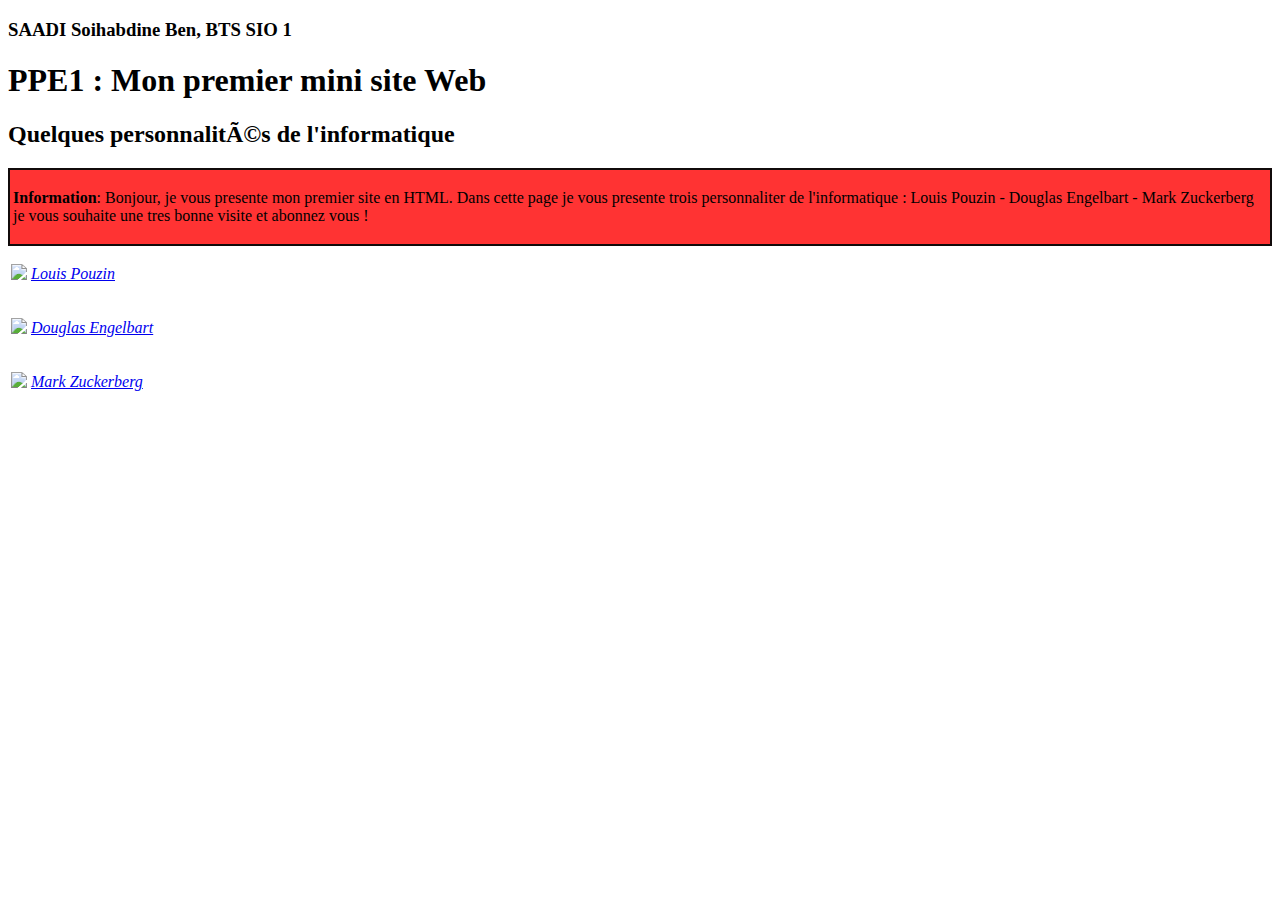
==== index.html @ 34096044 "Create index.html" ====
<!DOCTYPE html>
<html>
	<head
		<meta charset="utf-8" />
		<link  rel="stylesheet" href="style.css" />
		<title>Personage.Informatique </title>
	<h3>SAADI Soihabdine Ben, BTS SIO 1</h3>
	<div class="titre">
	<h1>PPE1 : Mon premier mini site Web</h1> 
	<h2>Quelques personnalités de l'informatique</h2>
</div>

<div style="border: 2px solid #110B0B; padding: 3px; background-color: #FF3333; -moz-border-radius-topleft: 5px; -moz-border-radius-topright: 5px; -moz-border-radius-bottomright: 5px; -moz-border-radius-bottomleft: 5px;">
<p>
<strong>Information</strong>: Bonjour, je vous presente mon premier site en HTML. Dans cette page je vous presente trois personnaliter de l'informatique 
	: Louis Pouzin
	- Douglas Engelbart
	- Mark Zuckerberg
  je vous souhaite une tres bonne visite et abonnez vous !
</p>
</div>
		<div class="table">
			<em>
		<table>
			<tr>
			<td><a href="bioLouisP.html"><img src="images\louis pouzin.jpg" width="60%"></a></td>
			<td><p class="nom"><a href="bioLouisP.html">Louis Pouzin</a></p></td>
			</tr>
			<tr>
			<td><a href="bioLinusT.html"><img src="images\douglas.jpg" width="60%"></a></td>
			<td><p class="nom"><a href="bioLinusT.html">Douglas Engelbart</a></p></td> 
			</td>
			<tr>
			<td><a href="bioMarkZ.html"><img src="images\Mark_Zuckerberg.jpg" width="60%"></a></td>
			<td><p class="nom"><a href="bioMarkZ.html">Mark Zuckerberg</a></p></td>
		</tr>
	</table>
</tr>
	</em>
	</div>
</body>
</html>
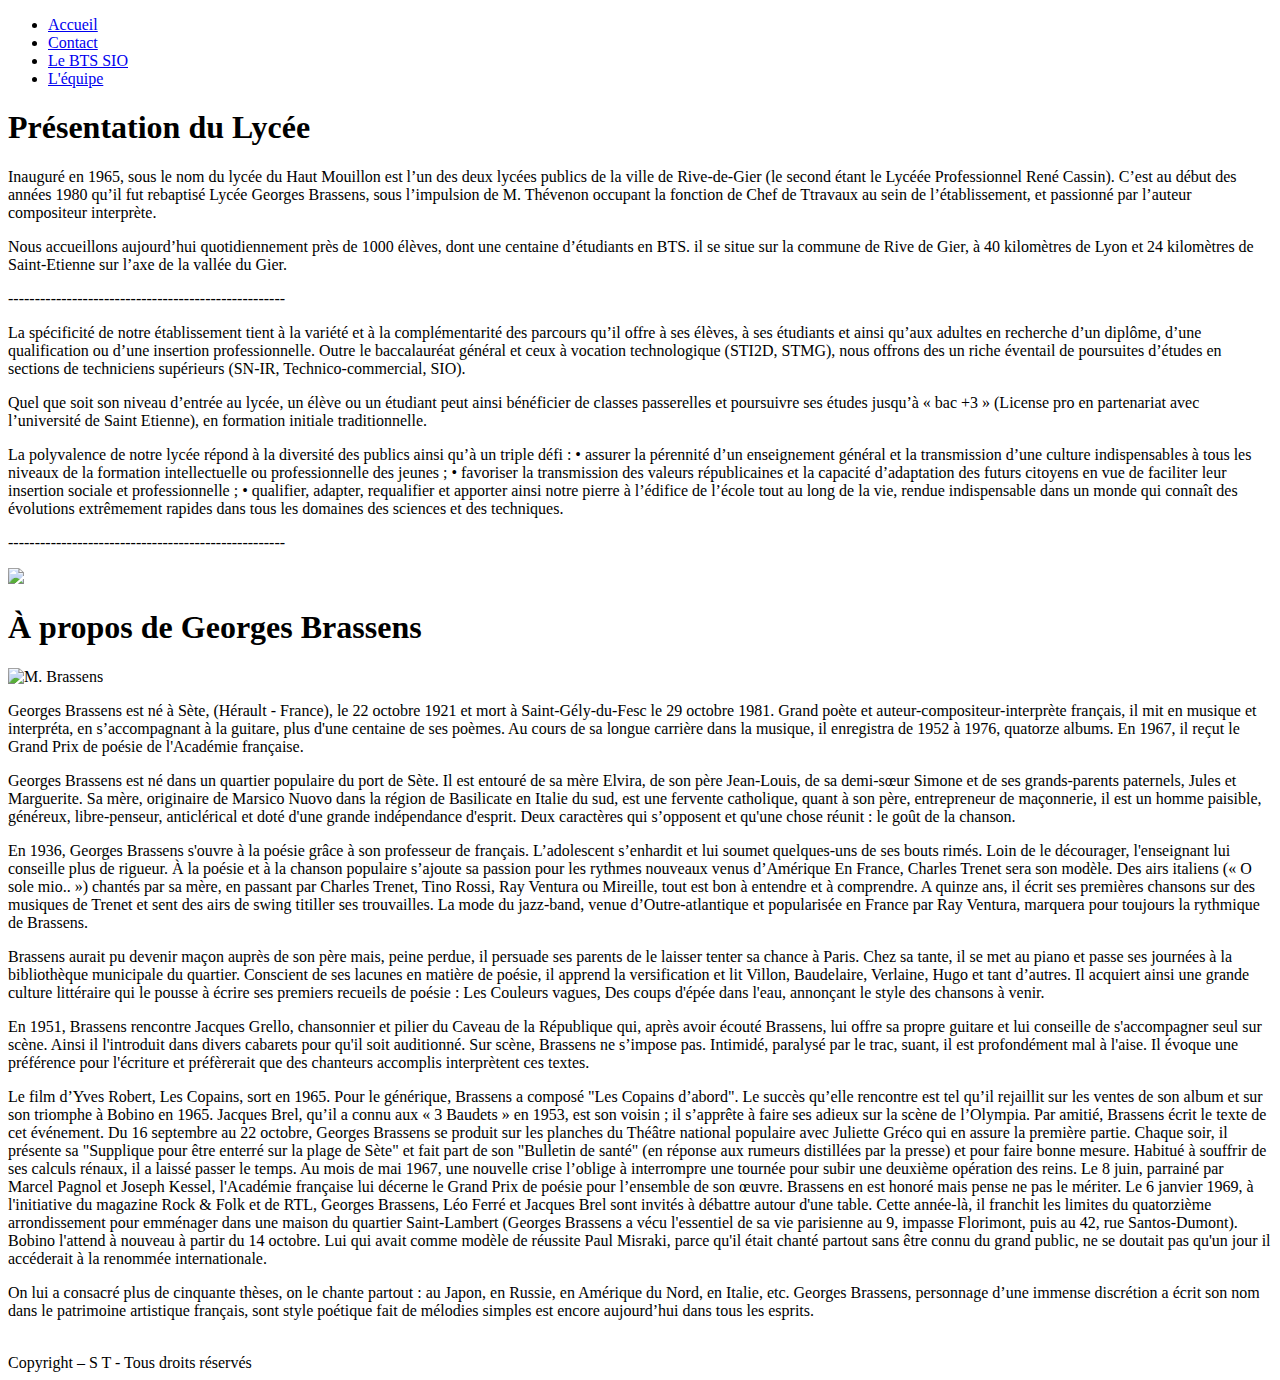
==== commit 21f159ea: "Rename site 2 to index.html" ====
--- a/index.html
+++ b/index.html
@@ -1,42 +1,69 @@
 <!DOCTYPE html>
-<html>
-	<head
-		<meta charset="utf-8" />
-		<link  rel="stylesheet" href="style.css" />
-		<title>Personage.Informatique </title>
-	<h3>SAADI Soihabdine Ben, BTS SIO 1</h3>
-	<div class="titre">
-	<h1>PPE1 : Mon premier mini site Web</h1> 
-	<h2>Quelques personnalités de l'informatique</h2>
-</div>
+<html> <!--Ouverture d'une balise html -->
+	<head> <!--Ouverture de l'entête -->
+		<meta charset="utf-8"/> <!--Définition de l'encodage -->
+		<link rel="stylesheet" href="design_martin.css" /><!--Lien vers la feuille css-->
+		<title>mon site brassens - Page index.html</title> 		 <!--Définition du titre de la page sur la fenêtre-->
+	</head> <!--Fermeture de l'entête-->
+	<body> <!--Ouverture de la balise body-->
+		<header>
+			
+		</header>
+			<nav> <!--Menu-->		
+				<ul>
+					<li><a href="index.html">Accueil</a></li>
+					<li><a href="contact.html">Contact</a></li>
+					<li><a href="pagebts.html">Le BTS SIO</a></li>
+					<li><a href="equipe.html">L'équipe</a></li>
+				</ul>
+			</nav>
+		<section>
+			<article>
+				<h1>Présentation du Lycée</h1>
+				<p>
+					Inauguré en 1965, sous le nom du lycée du Haut Mouillon est l’un des deux lycées publics de la ville de Rive-de-Gier (le second étant le Lycéée Professionnel René Cassin). C’est au début des années 1980 qu’il fut rebaptisé Lycée Georges Brassens, sous l’impulsion de M. Thévenon occupant la fonction de Chef de Ttravaux au sein de l’établissement, et passionné par l’auteur compositeur interprète. </p>
+					<p>Nous accueillons aujourd’hui quotidiennement près de 1000 élèves, dont une centaine d’étudiants en BTS. il se situe sur la commune de Rive de Gier, à 40 kilomètres de Lyon et 24 kilomètres de Saint-Etienne sur l’axe de la vallée du Gier.</p>
+					<p>----------------------------------------------------</p>
+					<p>La spécificité de notre établissement tient à la variété et à la complémentarité des parcours qu’il offre à ses élèves, à ses étudiants et ainsi qu’aux adultes en recherche d’un diplôme, d’une qualification ou d’une insertion professionnelle. Outre le baccalauréat général et ceux à vocation technologique (STI2D, STMG), nous offrons des un riche éventail de poursuites d’études en sections de techniciens supérieurs (SN-IR, Technico-commercial, SIO).</p>
+					<p>Quel que soit son niveau d’entrée au lycée, un élève ou un étudiant peut ainsi bénéficier de classes passerelles et poursuivre ses études jusqu’à « bac +3 » (License pro en partenariat avec l’université de Saint Etienne), en formation initiale traditionnelle. </p>
 
-<div style="border: 2px solid #110B0B; padding: 3px; background-color: #FF3333; -moz-border-radius-topleft: 5px; -moz-border-radius-topright: 5px; -moz-border-radius-bottomright: 5px; -moz-border-radius-bottomleft: 5px;">
-<p>
-<strong>Information</strong>: Bonjour, je vous presente mon premier site en HTML. Dans cette page je vous presente trois personnaliter de l'informatique 
-	: Louis Pouzin
-	- Douglas Engelbart
-	- Mark Zuckerberg
-  je vous souhaite une tres bonne visite et abonnez vous !
-</p>
-</div>
-		<div class="table">
-			<em>
-		<table>
-			<tr>
-			<td><a href="bioLouisP.html"><img src="images\louis pouzin.jpg" width="60%"></a></td>
-			<td><p class="nom"><a href="bioLouisP.html">Louis Pouzin</a></p></td>
-			</tr>
-			<tr>
-			<td><a href="bioLinusT.html"><img src="images\douglas.jpg" width="60%"></a></td>
-			<td><p class="nom"><a href="bioLinusT.html">Douglas Engelbart</a></p></td> 
-			</td>
-			<tr>
-			<td><a href="bioMarkZ.html"><img src="images\Mark_Zuckerberg.jpg" width="60%"></a></td>
-			<td><p class="nom"><a href="bioMarkZ.html">Mark Zuckerberg</a></p></td>
-		</tr>
-	</table>
-</tr>
-	</em>
-	</div>
-</body>
+					<p>La polyvalence de notre lycée répond à la diversité des publics ainsi qu’à un triple défi : 
+					•	assurer la pérennité d’un enseignement général et la transmission d’une culture indispensables à tous les niveaux de la formation intellectuelle ou professionnelle des jeunes ;
+					•	favoriser la transmission des valeurs républicaines et la capacité d’adaptation des futurs citoyens en vue de faciliter leur insertion sociale et professionnelle ;
+					•	qualifier, adapter, requalifier et apporter ainsi notre pierre à l’édifice de l’école tout au long de la vie, rendue indispensable dans un monde qui connaît des évolutions extrêmement rapides dans tous les domaines des sciences et des techniques.</p>
+					<p>----------------------------------------------------</p>
+					<img src="images/lycee.jpg" class="image">
+				</p>
+			</article>
+			<aside>
+				<h1>À propos de Georges Brassens</h1>
+				<img src="images/georgesbrassens.jpg" class="photobrassens" alt="M. Brassens" title="Georges Brassens" />
+				<p>
+					Georges Brassens est né à Sète, (Hérault - France), le 22 octobre 1921 et mort à Saint-Gély-du-Fesc le 29 octobre 1981. Grand poète et auteur-compositeur-interprète français, il mit en musique et interpréta, en s’accompagnant à la guitare, plus d'une centaine de ses poèmes. 
+					Au cours de sa longue carrière dans la musique, il enregistra de 1952 à 1976, quatorze albums. En 1967, il reçut le Grand Prix de poésie de l'Académie française. </p>
+
+					<p>Georges Brassens est né dans un quartier populaire du port de Sète. Il est entouré de sa mère Elvira, de son père Jean-Louis, de sa demi-sœur Simone et de ses grands-parents paternels, Jules et Marguerite. Sa mère, originaire de Marsico Nuovo dans la région de Basilicate en Italie du sud, est une fervente catholique, quant à son père, entrepreneur de maçonnerie, il est un homme paisible, généreux, libre-penseur, anticlérical et doté d'une grande indépendance d'esprit. Deux caractères qui s’opposent et qu'une chose réunit : le goût de la chanson.  </p>
+					  
+					<p>En 1936, Georges Brassens s'ouvre à la poésie grâce à son professeur de français. L’adolescent s’enhardit et lui soumet quelques-uns de ses bouts rimés. Loin de le décourager, l'enseignant lui conseille plus de rigueur. À la poésie et à la chanson populaire s’ajoute sa passion pour les rythmes nouveaux venus d’Amérique En France, Charles Trenet sera son modèle. Des airs italiens (« O sole mio.. ») chantés par sa mère, en passant par Charles Trenet, Tino Rossi, Ray Ventura ou Mireille, tout est bon à entendre et à comprendre. A quinze ans, il écrit ses premières chansons sur des musiques de Trenet et sent des airs de swing titiller ses trouvailles. La mode du jazz-band, venue d’Outre-atlantique et popularisée en France par Ray Ventura, marquera pour toujours la rythmique de Brassens. </p>
+
+					<p>Brassens aurait pu devenir maçon auprès de son père mais, peine perdue, il persuade ses parents de le laisser tenter sa chance à Paris. 
+					Chez sa tante, il se met au piano et passe ses journées à la bibliothèque municipale du quartier. Conscient de ses lacunes en matière de poésie, il apprend la versification et lit Villon, Baudelaire, Verlaine, Hugo et tant d’autres. Il acquiert ainsi une grande culture littéraire qui le pousse à écrire ses premiers recueils de poésie : Les Couleurs vagues, Des coups d'épée dans l'eau, annonçant le style des chansons à venir. </p>
+
+					<p>En 1951, Brassens rencontre Jacques Grello, chansonnier et pilier du Caveau de la République qui, après avoir écouté Brassens, lui offre sa propre guitare et lui conseille de s'accompagner seul sur scène. Ainsi il l'introduit dans divers cabarets pour qu'il soit auditionné. Sur scène, Brassens ne s’impose pas. Intimidé, paralysé par le trac, suant, il est profondément mal à l'aise. Il évoque une préférence pour l'écriture et préfèrerait que des chanteurs accomplis interprètent ces textes. </p>
+
+					<p>Le film d’Yves Robert, Les Copains, sort en 1965. Pour le générique, Brassens a composé "Les Copains d’abord". Le succès qu’elle rencontre est tel qu’il rejaillit sur les ventes de son album et sur son triomphe à Bobino en 1965. Jacques Brel, qu’il a connu aux « 3 Baudets » en 1953, est son voisin ; il s’apprête à faire ses adieux sur la scène de l’Olympia. Par amitié, Brassens écrit le texte de cet événement. Du 16 septembre au 22 octobre, Georges Brassens se produit sur les planches du Théâtre national populaire avec Juliette Gréco qui en assure la première partie. Chaque soir, il présente sa "Supplique pour être enterré sur la plage de Sète" et fait part de son "Bulletin de santé" (en réponse aux rumeurs distillées par la presse) et pour faire bonne mesure. Habitué à souffrir de ses calculs rénaux, il a laissé passer le temps. Au mois de mai 1967, une nouvelle crise l’oblige à interrompre une tournée pour subir une deuxième opération des reins. Le 8 juin, parrainé par Marcel Pagnol et Joseph Kessel, l'Académie française lui décerne le Grand Prix de poésie pour l’ensemble de son œuvre. Brassens en est honoré mais pense ne pas le mériter. Le 6 janvier 1969, à l'initiative du magazine Rock & Folk et de RTL, Georges Brassens, Léo Ferré et Jacques Brel sont invités à débattre autour d'une table. Cette année-là, il franchit les limites du quatorzième arrondissement pour emménager dans une maison du quartier Saint-Lambert (Georges Brassens a vécu l'essentiel de sa vie parisienne au 9, impasse Florimont, puis au 42, rue Santos-Dumont). 
+					Bobino l'attend à nouveau à partir du 14 octobre. Lui qui avait comme modèle de réussite Paul Misraki, parce qu'il était chanté partout sans être connu du grand public, ne se doutait pas qu'un jour il accéderait à la renommée internationale. </p>
+
+					<p>On lui a consacré plus de cinquante thèses, on le chante partout : au Japon, en Russie, en Amérique du Nord, en Italie, etc. Georges Brassens, personnage d’une immense discrétion a écrit son nom dans le patrimoine artistique français, sont style poétique fait de mélodies simples est encore aujourd’hui dans tous les esprits.</p>
+			
+
+			</aside>
+		</section>
+
+		
+	</body>
+	<footer><!-- pied de page -->	
+		<br/>
+			Copyright – S T - Tous droits réservés<br />
+	</footer>
 </html>
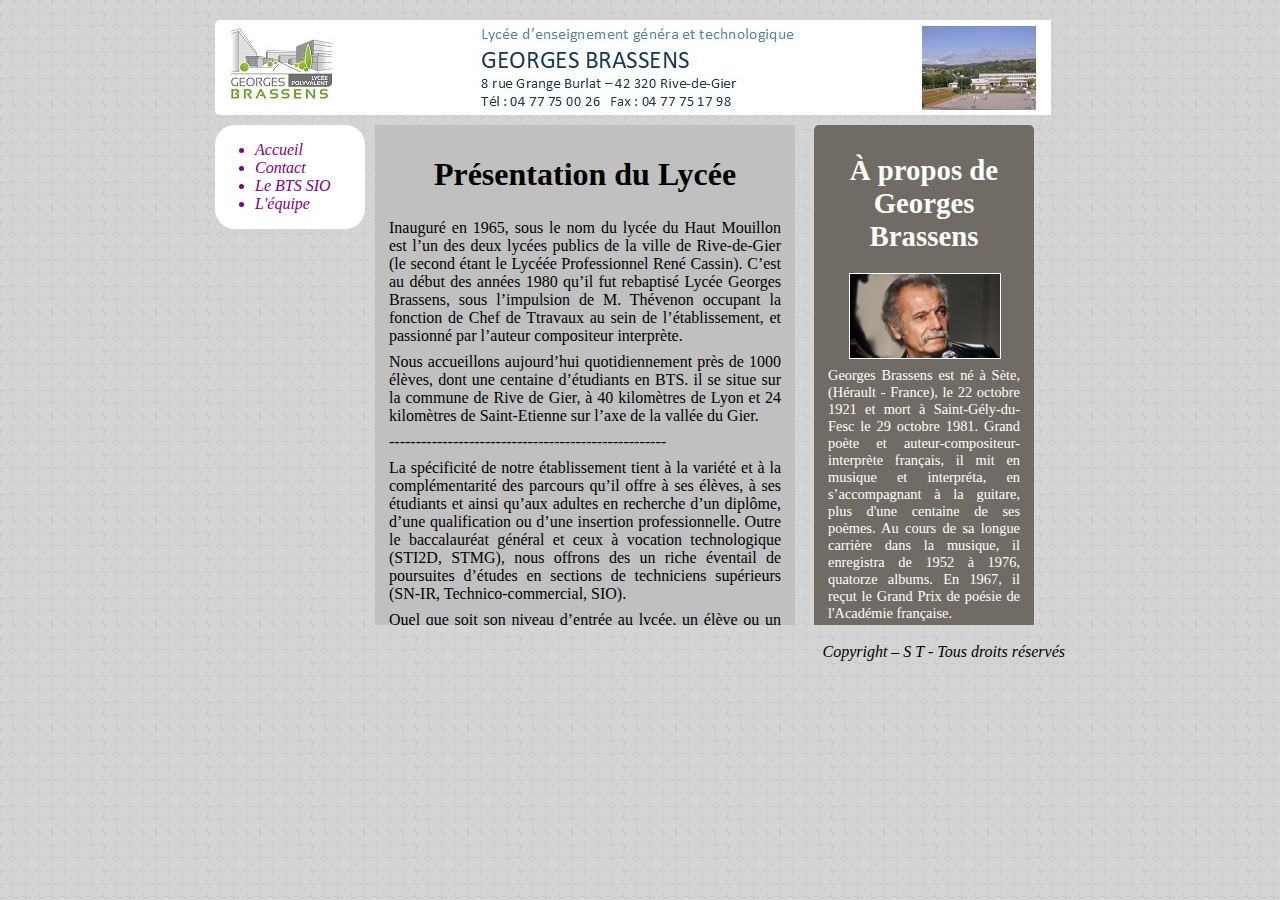
==== commit 55da18f9: "Add files via upload" ====
--- a/index.html
+++ b/index.html
@@ -1,69 +1,69 @@
-<!DOCTYPE html>
-<html> <!--Ouverture d'une balise html -->
-	<head> <!--Ouverture de l'entête -->
-		<meta charset="utf-8"/> <!--Définition de l'encodage -->
-		<link rel="stylesheet" href="design_martin.css" /><!--Lien vers la feuille css-->
-		<title>mon site brassens - Page index.html</title> 		 <!--Définition du titre de la page sur la fenêtre-->
-	</head> <!--Fermeture de l'entête-->
-	<body> <!--Ouverture de la balise body-->
-		<header>
-			
-		</header>
-			<nav> <!--Menu-->		
-				<ul>
-					<li><a href="index.html">Accueil</a></li>
-					<li><a href="contact.html">Contact</a></li>
-					<li><a href="pagebts.html">Le BTS SIO</a></li>
-					<li><a href="equipe.html">L'équipe</a></li>
-				</ul>
-			</nav>
-		<section>
-			<article>
-				<h1>Présentation du Lycée</h1>
-				<p>
-					Inauguré en 1965, sous le nom du lycée du Haut Mouillon est l’un des deux lycées publics de la ville de Rive-de-Gier (le second étant le Lycéée Professionnel René Cassin). C’est au début des années 1980 qu’il fut rebaptisé Lycée Georges Brassens, sous l’impulsion de M. Thévenon occupant la fonction de Chef de Ttravaux au sein de l’établissement, et passionné par l’auteur compositeur interprète. </p>
-					<p>Nous accueillons aujourd’hui quotidiennement près de 1000 élèves, dont une centaine d’étudiants en BTS. il se situe sur la commune de Rive de Gier, à 40 kilomètres de Lyon et 24 kilomètres de Saint-Etienne sur l’axe de la vallée du Gier.</p>
-					<p>----------------------------------------------------</p>
-					<p>La spécificité de notre établissement tient à la variété et à la complémentarité des parcours qu’il offre à ses élèves, à ses étudiants et ainsi qu’aux adultes en recherche d’un diplôme, d’une qualification ou d’une insertion professionnelle. Outre le baccalauréat général et ceux à vocation technologique (STI2D, STMG), nous offrons des un riche éventail de poursuites d’études en sections de techniciens supérieurs (SN-IR, Technico-commercial, SIO).</p>
-					<p>Quel que soit son niveau d’entrée au lycée, un élève ou un étudiant peut ainsi bénéficier de classes passerelles et poursuivre ses études jusqu’à « bac +3 » (License pro en partenariat avec l’université de Saint Etienne), en formation initiale traditionnelle. </p>
-
-					<p>La polyvalence de notre lycée répond à la diversité des publics ainsi qu’à un triple défi : 
-					•	assurer la pérennité d’un enseignement général et la transmission d’une culture indispensables à tous les niveaux de la formation intellectuelle ou professionnelle des jeunes ;
-					•	favoriser la transmission des valeurs républicaines et la capacité d’adaptation des futurs citoyens en vue de faciliter leur insertion sociale et professionnelle ;
-					•	qualifier, adapter, requalifier et apporter ainsi notre pierre à l’édifice de l’école tout au long de la vie, rendue indispensable dans un monde qui connaît des évolutions extrêmement rapides dans tous les domaines des sciences et des techniques.</p>
-					<p>----------------------------------------------------</p>
-					<img src="images/lycee.jpg" class="image">
-				</p>
-			</article>
-			<aside>
-				<h1>À propos de Georges Brassens</h1>
-				<img src="images/georgesbrassens.jpg" class="photobrassens" alt="M. Brassens" title="Georges Brassens" />
-				<p>
-					Georges Brassens est né à Sète, (Hérault - France), le 22 octobre 1921 et mort à Saint-Gély-du-Fesc le 29 octobre 1981. Grand poète et auteur-compositeur-interprète français, il mit en musique et interpréta, en s’accompagnant à la guitare, plus d'une centaine de ses poèmes. 
-					Au cours de sa longue carrière dans la musique, il enregistra de 1952 à 1976, quatorze albums. En 1967, il reçut le Grand Prix de poésie de l'Académie française. </p>
-
-					<p>Georges Brassens est né dans un quartier populaire du port de Sète. Il est entouré de sa mère Elvira, de son père Jean-Louis, de sa demi-sœur Simone et de ses grands-parents paternels, Jules et Marguerite. Sa mère, originaire de Marsico Nuovo dans la région de Basilicate en Italie du sud, est une fervente catholique, quant à son père, entrepreneur de maçonnerie, il est un homme paisible, généreux, libre-penseur, anticlérical et doté d'une grande indépendance d'esprit. Deux caractères qui s’opposent et qu'une chose réunit : le goût de la chanson.  </p>
-					  
-					<p>En 1936, Georges Brassens s'ouvre à la poésie grâce à son professeur de français. L’adolescent s’enhardit et lui soumet quelques-uns de ses bouts rimés. Loin de le décourager, l'enseignant lui conseille plus de rigueur. À la poésie et à la chanson populaire s’ajoute sa passion pour les rythmes nouveaux venus d’Amérique En France, Charles Trenet sera son modèle. Des airs italiens (« O sole mio.. ») chantés par sa mère, en passant par Charles Trenet, Tino Rossi, Ray Ventura ou Mireille, tout est bon à entendre et à comprendre. A quinze ans, il écrit ses premières chansons sur des musiques de Trenet et sent des airs de swing titiller ses trouvailles. La mode du jazz-band, venue d’Outre-atlantique et popularisée en France par Ray Ventura, marquera pour toujours la rythmique de Brassens. </p>
-
-					<p>Brassens aurait pu devenir maçon auprès de son père mais, peine perdue, il persuade ses parents de le laisser tenter sa chance à Paris. 
-					Chez sa tante, il se met au piano et passe ses journées à la bibliothèque municipale du quartier. Conscient de ses lacunes en matière de poésie, il apprend la versification et lit Villon, Baudelaire, Verlaine, Hugo et tant d’autres. Il acquiert ainsi une grande culture littéraire qui le pousse à écrire ses premiers recueils de poésie : Les Couleurs vagues, Des coups d'épée dans l'eau, annonçant le style des chansons à venir. </p>
-
-					<p>En 1951, Brassens rencontre Jacques Grello, chansonnier et pilier du Caveau de la République qui, après avoir écouté Brassens, lui offre sa propre guitare et lui conseille de s'accompagner seul sur scène. Ainsi il l'introduit dans divers cabarets pour qu'il soit auditionné. Sur scène, Brassens ne s’impose pas. Intimidé, paralysé par le trac, suant, il est profondément mal à l'aise. Il évoque une préférence pour l'écriture et préfèrerait que des chanteurs accomplis interprètent ces textes. </p>
-
-					<p>Le film d’Yves Robert, Les Copains, sort en 1965. Pour le générique, Brassens a composé "Les Copains d’abord". Le succès qu’elle rencontre est tel qu’il rejaillit sur les ventes de son album et sur son triomphe à Bobino en 1965. Jacques Brel, qu’il a connu aux « 3 Baudets » en 1953, est son voisin ; il s’apprête à faire ses adieux sur la scène de l’Olympia. Par amitié, Brassens écrit le texte de cet événement. Du 16 septembre au 22 octobre, Georges Brassens se produit sur les planches du Théâtre national populaire avec Juliette Gréco qui en assure la première partie. Chaque soir, il présente sa "Supplique pour être enterré sur la plage de Sète" et fait part de son "Bulletin de santé" (en réponse aux rumeurs distillées par la presse) et pour faire bonne mesure. Habitué à souffrir de ses calculs rénaux, il a laissé passer le temps. Au mois de mai 1967, une nouvelle crise l’oblige à interrompre une tournée pour subir une deuxième opération des reins. Le 8 juin, parrainé par Marcel Pagnol et Joseph Kessel, l'Académie française lui décerne le Grand Prix de poésie pour l’ensemble de son œuvre. Brassens en est honoré mais pense ne pas le mériter. Le 6 janvier 1969, à l'initiative du magazine Rock & Folk et de RTL, Georges Brassens, Léo Ferré et Jacques Brel sont invités à débattre autour d'une table. Cette année-là, il franchit les limites du quatorzième arrondissement pour emménager dans une maison du quartier Saint-Lambert (Georges Brassens a vécu l'essentiel de sa vie parisienne au 9, impasse Florimont, puis au 42, rue Santos-Dumont). 
-					Bobino l'attend à nouveau à partir du 14 octobre. Lui qui avait comme modèle de réussite Paul Misraki, parce qu'il était chanté partout sans être connu du grand public, ne se doutait pas qu'un jour il accéderait à la renommée internationale. </p>
-
-					<p>On lui a consacré plus de cinquante thèses, on le chante partout : au Japon, en Russie, en Amérique du Nord, en Italie, etc. Georges Brassens, personnage d’une immense discrétion a écrit son nom dans le patrimoine artistique français, sont style poétique fait de mélodies simples est encore aujourd’hui dans tous les esprits.</p>
-			
-
-			</aside>
-		</section>
-
-		
-	</body>
-	<footer><!-- pied de page -->	
-		<br/>
-			Copyright – S T - Tous droits réservés<br />
-	</footer>
-</html>
+<!DOCTYPE html>
+<html> <!--Ouverture d'une balise html -->
+	<head> <!--Ouverture de l'entête -->
+		<meta charset="utf-8"/> <!--Définition de l'encodage -->
+		<link rel="stylesheet" href="design_martin.css" /><!--Lien vers la feuille css-->
+		<title>mon site brassens - Page index.html</title> 		 <!--Définition du titre de la page sur la fenêtre-->
+	</head> <!--Fermeture de l'entête-->
+	<body> <!--Ouverture de la balise body-->
+		<header>
+			
+		</header>
+			<nav> <!--Menu-->		
+				<ul>
+					<li><a href="index.html">Accueil</a></li>
+					<li><a href="contact.html">Contact</a></li>
+					<li><a href="pagebts.html">Le BTS SIO</a></li>
+					<li><a href="equipe.html">L'équipe</a></li>
+				</ul>
+			</nav>
+		<section>
+			<article>
+				<h1>Présentation du Lycée</h1>
+				<p>
+					Inauguré en 1965, sous le nom du lycée du Haut Mouillon est l’un des deux lycées publics de la ville de Rive-de-Gier (le second étant le Lycéée Professionnel René Cassin). C’est au début des années 1980 qu’il fut rebaptisé Lycée Georges Brassens, sous l’impulsion de M. Thévenon occupant la fonction de Chef de Ttravaux au sein de l’établissement, et passionné par l’auteur compositeur interprète. </p>
+					<p>Nous accueillons aujourd’hui quotidiennement près de 1000 élèves, dont une centaine d’étudiants en BTS. il se situe sur la commune de Rive de Gier, à 40 kilomètres de Lyon et 24 kilomètres de Saint-Etienne sur l’axe de la vallée du Gier.</p>
+					<p>----------------------------------------------------</p>
+					<p>La spécificité de notre établissement tient à la variété et à la complémentarité des parcours qu’il offre à ses élèves, à ses étudiants et ainsi qu’aux adultes en recherche d’un diplôme, d’une qualification ou d’une insertion professionnelle. Outre le baccalauréat général et ceux à vocation technologique (STI2D, STMG), nous offrons des un riche éventail de poursuites d’études en sections de techniciens supérieurs (SN-IR, Technico-commercial, SIO).</p>
+					<p>Quel que soit son niveau d’entrée au lycée, un élève ou un étudiant peut ainsi bénéficier de classes passerelles et poursuivre ses études jusqu’à « bac +3 » (License pro en partenariat avec l’université de Saint Etienne), en formation initiale traditionnelle. </p>
+
+					<p>La polyvalence de notre lycée répond à la diversité des publics ainsi qu’à un triple défi : 
+					•	assurer la pérennité d’un enseignement général et la transmission d’une culture indispensables à tous les niveaux de la formation intellectuelle ou professionnelle des jeunes ;
+					•	favoriser la transmission des valeurs républicaines et la capacité d’adaptation des futurs citoyens en vue de faciliter leur insertion sociale et professionnelle ;
+					•	qualifier, adapter, requalifier et apporter ainsi notre pierre à l’édifice de l’école tout au long de la vie, rendue indispensable dans un monde qui connaît des évolutions extrêmement rapides dans tous les domaines des sciences et des techniques.</p>
+					<p>----------------------------------------------------</p>
+					<img src="images/lycee.jpg" class="image">
+				</p>
+			</article>
+			<aside>
+				<h1>À propos de Georges Brassens</h1>
+				<img src="images/georgesbrassens.jpg" class="photobrassens" alt="M. Brassens" title="Georges Brassens" />
+				<p>
+					Georges Brassens est né à Sète, (Hérault - France), le 22 octobre 1921 et mort à Saint-Gély-du-Fesc le 29 octobre 1981. Grand poète et auteur-compositeur-interprète français, il mit en musique et interpréta, en s’accompagnant à la guitare, plus d'une centaine de ses poèmes. 
+					Au cours de sa longue carrière dans la musique, il enregistra de 1952 à 1976, quatorze albums. En 1967, il reçut le Grand Prix de poésie de l'Académie française. </p>
+
+					<p>Georges Brassens est né dans un quartier populaire du port de Sète. Il est entouré de sa mère Elvira, de son père Jean-Louis, de sa demi-sœur Simone et de ses grands-parents paternels, Jules et Marguerite. Sa mère, originaire de Marsico Nuovo dans la région de Basilicate en Italie du sud, est une fervente catholique, quant à son père, entrepreneur de maçonnerie, il est un homme paisible, généreux, libre-penseur, anticlérical et doté d'une grande indépendance d'esprit. Deux caractères qui s’opposent et qu'une chose réunit : le goût de la chanson.  </p>
+					  
+					<p>En 1936, Georges Brassens s'ouvre à la poésie grâce à son professeur de français. L’adolescent s’enhardit et lui soumet quelques-uns de ses bouts rimés. Loin de le décourager, l'enseignant lui conseille plus de rigueur. À la poésie et à la chanson populaire s’ajoute sa passion pour les rythmes nouveaux venus d’Amérique En France, Charles Trenet sera son modèle. Des airs italiens (« O sole mio.. ») chantés par sa mère, en passant par Charles Trenet, Tino Rossi, Ray Ventura ou Mireille, tout est bon à entendre et à comprendre. A quinze ans, il écrit ses premières chansons sur des musiques de Trenet et sent des airs de swing titiller ses trouvailles. La mode du jazz-band, venue d’Outre-atlantique et popularisée en France par Ray Ventura, marquera pour toujours la rythmique de Brassens. </p>
+
+					<p>Brassens aurait pu devenir maçon auprès de son père mais, peine perdue, il persuade ses parents de le laisser tenter sa chance à Paris. 
+					Chez sa tante, il se met au piano et passe ses journées à la bibliothèque municipale du quartier. Conscient de ses lacunes en matière de poésie, il apprend la versification et lit Villon, Baudelaire, Verlaine, Hugo et tant d’autres. Il acquiert ainsi une grande culture littéraire qui le pousse à écrire ses premiers recueils de poésie : Les Couleurs vagues, Des coups d'épée dans l'eau, annonçant le style des chansons à venir. </p>
+
+					<p>En 1951, Brassens rencontre Jacques Grello, chansonnier et pilier du Caveau de la République qui, après avoir écouté Brassens, lui offre sa propre guitare et lui conseille de s'accompagner seul sur scène. Ainsi il l'introduit dans divers cabarets pour qu'il soit auditionné. Sur scène, Brassens ne s’impose pas. Intimidé, paralysé par le trac, suant, il est profondément mal à l'aise. Il évoque une préférence pour l'écriture et préfèrerait que des chanteurs accomplis interprètent ces textes. </p>
+
+					<p>Le film d’Yves Robert, Les Copains, sort en 1965. Pour le générique, Brassens a composé "Les Copains d’abord". Le succès qu’elle rencontre est tel qu’il rejaillit sur les ventes de son album et sur son triomphe à Bobino en 1965. Jacques Brel, qu’il a connu aux « 3 Baudets » en 1953, est son voisin ; il s’apprête à faire ses adieux sur la scène de l’Olympia. Par amitié, Brassens écrit le texte de cet événement. Du 16 septembre au 22 octobre, Georges Brassens se produit sur les planches du Théâtre national populaire avec Juliette Gréco qui en assure la première partie. Chaque soir, il présente sa "Supplique pour être enterré sur la plage de Sète" et fait part de son "Bulletin de santé" (en réponse aux rumeurs distillées par la presse) et pour faire bonne mesure. Habitué à souffrir de ses calculs rénaux, il a laissé passer le temps. Au mois de mai 1967, une nouvelle crise l’oblige à interrompre une tournée pour subir une deuxième opération des reins. Le 8 juin, parrainé par Marcel Pagnol et Joseph Kessel, l'Académie française lui décerne le Grand Prix de poésie pour l’ensemble de son œuvre. Brassens en est honoré mais pense ne pas le mériter. Le 6 janvier 1969, à l'initiative du magazine Rock & Folk et de RTL, Georges Brassens, Léo Ferré et Jacques Brel sont invités à débattre autour d'une table. Cette année-là, il franchit les limites du quatorzième arrondissement pour emménager dans une maison du quartier Saint-Lambert (Georges Brassens a vécu l'essentiel de sa vie parisienne au 9, impasse Florimont, puis au 42, rue Santos-Dumont). 
+					Bobino l'attend à nouveau à partir du 14 octobre. Lui qui avait comme modèle de réussite Paul Misraki, parce qu'il était chanté partout sans être connu du grand public, ne se doutait pas qu'un jour il accéderait à la renommée internationale. </p>
+
+					<p>On lui a consacré plus de cinquante thèses, on le chante partout : au Japon, en Russie, en Amérique du Nord, en Italie, etc. Georges Brassens, personnage d’une immense discrétion a écrit son nom dans le patrimoine artistique français, sont style poétique fait de mélodies simples est encore aujourd’hui dans tous les esprits.</p>
+			
+
+			</aside>
+		</section>
+
+		
+	</body>
+	<footer><!-- pied de page -->	
+		<br/>
+			Copyright – S T - Tous droits réservés<br />
+	</footer>
+</html>--- a/design_martin.css
+++ b/design_martin.css
@@ -0,0 +1,104 @@
+p
+{
+margin: auto; /* le bloc est centré avec auto */
+text-align: justify; /*Le texte est justifié*/
+padding: 4px; /*Il permet de faire un écarts des 4 côtés sur 4px*/
+overflow: auto; /* barre de défilement pour le texte qui dépasse */
+}
+
+nav
+{
+width: 150px; /* le menu occupe 150 pixel de large */
+float: left; /*Le navigateur flote à gauche*/
+border-radius: 20px; /*Bordure arrondie*/
+background-color: white;/*La couleur du fond est blanc */
+color: purple;
+}
+
+a{
+color: purple;/*La couleur du texte est violet*/
+text-decoration: none; /*On enlèvre le style des liens*/
+font-style: italic; /*Le texte est en italique*/
+}
+
+a:hover { /*Lorsque qu'on survole les liens*/
+	color: grey; /*La couleur du texte est grise*/
+}
+
+section
+{
+margin-left: 160px; /* marge extérieure à gauche de 160 pixel */
+height: 500px; /* hauteur du bloc de 500 px */ 
+overflow: auto; /*Cela permet de réaliser une barre de défilement automatiquement par rapport à la taille maximal de la zone*/
+}
+
+article
+{
+display: inline-block; /* pour les positionner côte à côte */ 
+vertical-align: top; /* aligné en haut */
+width: 400px; /* largeur du bloc */ 
+background-color: #C0C0C0;
+color: black;/*La couleur du texte est noir*/
+padding: 10px;
+
+}
+
+aside
+{
+display: inline-block; /* pour les positionner côte à côte */ 
+vertical-align: top; /* aligné en haut */
+position: relative; /* position relative % à l'article ci-dessus */ 
+width: 200px; /*La taille est de 200px*/
+background-color: #706b64; /*Il désigne la couleur de fond*/
+border-radius: 5px; /*Il permet de faire des bords arrondis*/
+margin-left: 15px; /* marge ext. gauche pour ne pas coller à l'article */ 
+padding: 10px; /* marge intérieure pour le texte */
+color: white; 
+font-size: 0.9em; /*La taille du texte est 0.9em*/
+}
+
+body
+{
+width: 850px; /* Pour fixer la largeur de la page */
+margin: auto; /* Pour centrer la page */
+margin-top: 20px; /* Pour éviter de coller avec le haut du navigateur */ 
+margin-bottom: 20px; /* Idem pour le bas du navigateur */
+background-image: url("images/fond1.png"); /* Image de fond */
+}
+
+h1
+{
+text-align: center; /* pour centrer les titres */
+}
+
+header /* en-tête */
+{
+width: 850px; 
+height: 95px; /* La largeur est de 95px*/
+background-image: url("images/banniere.jpg"); /* bannière en fond */
+background-repeat: no-repeat; /*On ne repète pas la bannière*/
+margin-bottom: 10px; /*Marge de 10 px en bas*/
+border-radius: 5px; 
+}
+
+footer /* pied-de-page */
+{
+text-align: right; /* signature alignée à droite */ 
+font-style: italic; /* en italique */
+}
+
+article, aside /* propriétés pour les 2 attributs */
+{
+display: inline-block; /* pour les positionner côte à côte */ vertical-align: top; /* Tous deux alignés en haut */
+text-align: justify; /* texte justifié (aligné à droite et à gauche) */
+}
+
+.photobrassens /* propriétés de la photo de Georges */
+{
+margin-left: 25px; 
+width: 150px; /*La largeur est de 150px*/
+border: 1px solid white; /*On réalise une bordure sur la photo de 1px en blanc*/
+}
+.image{
+	border: 1px solid white;
+}